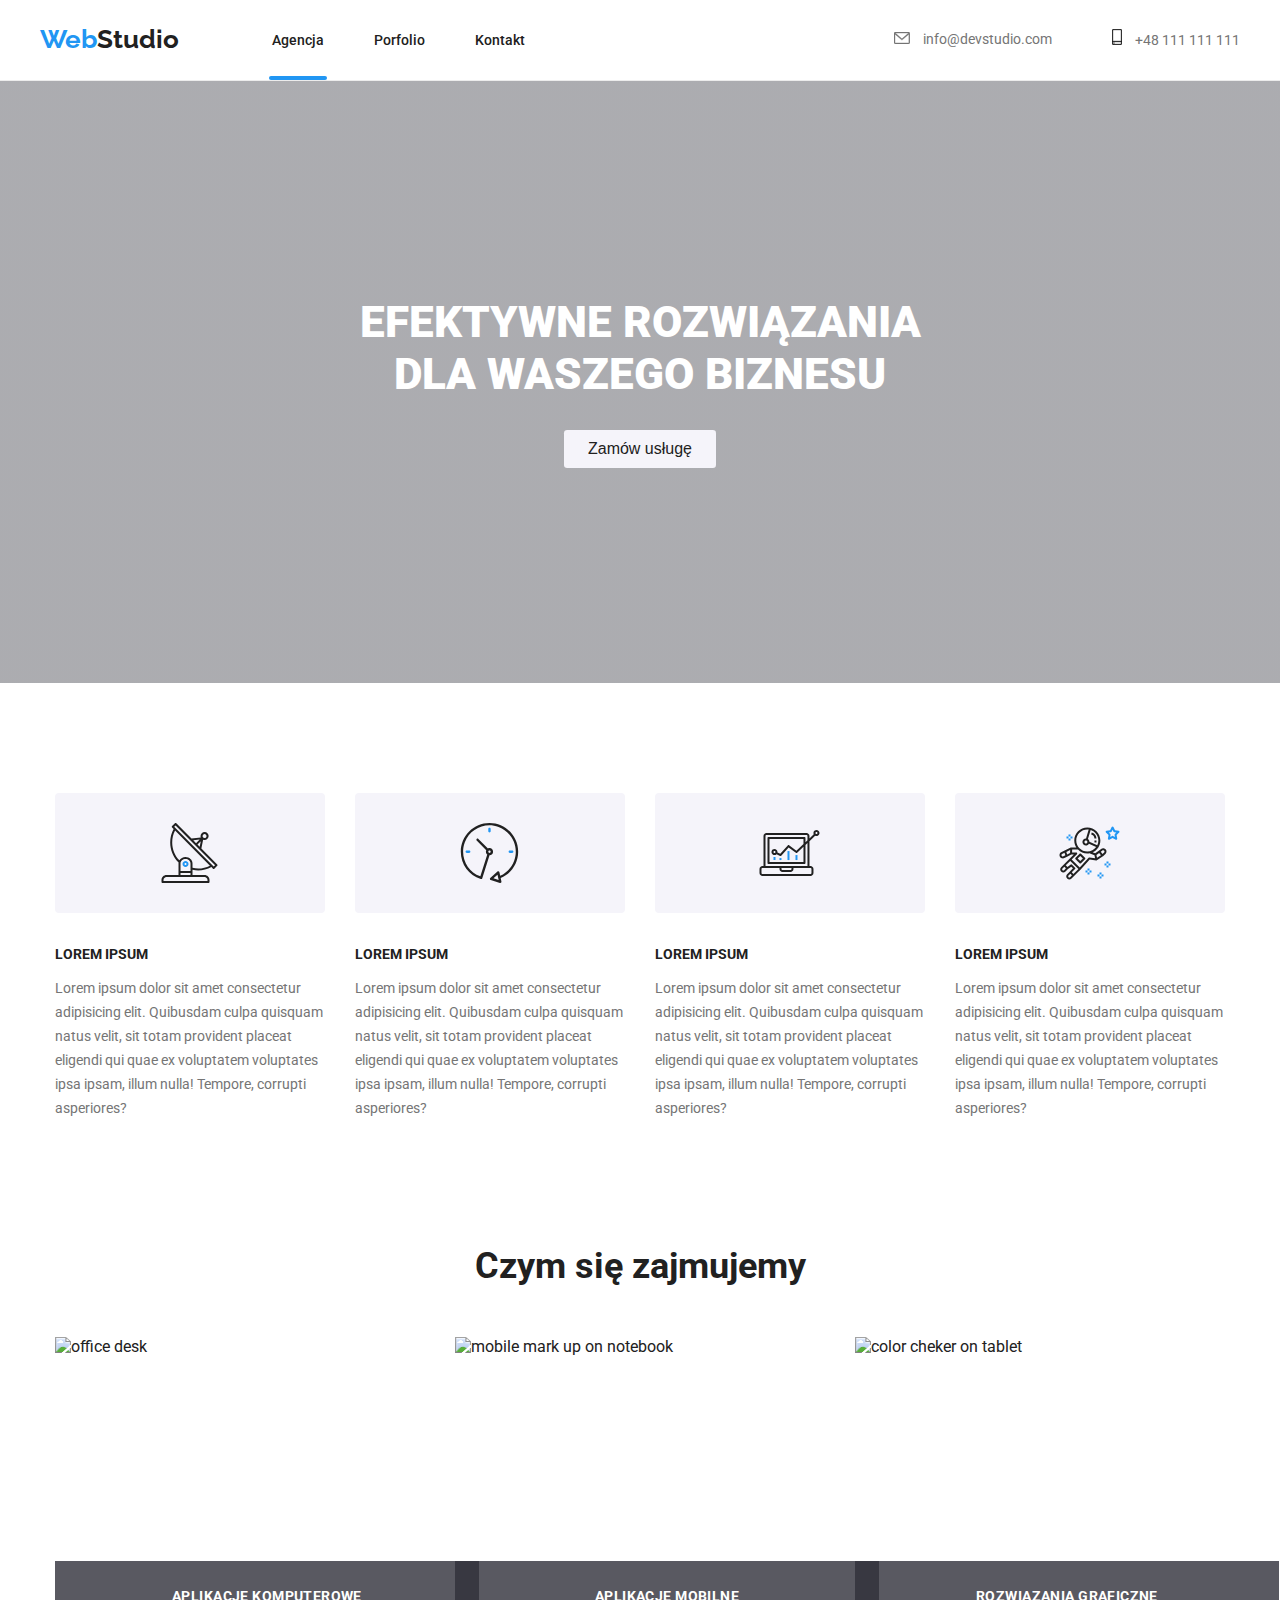
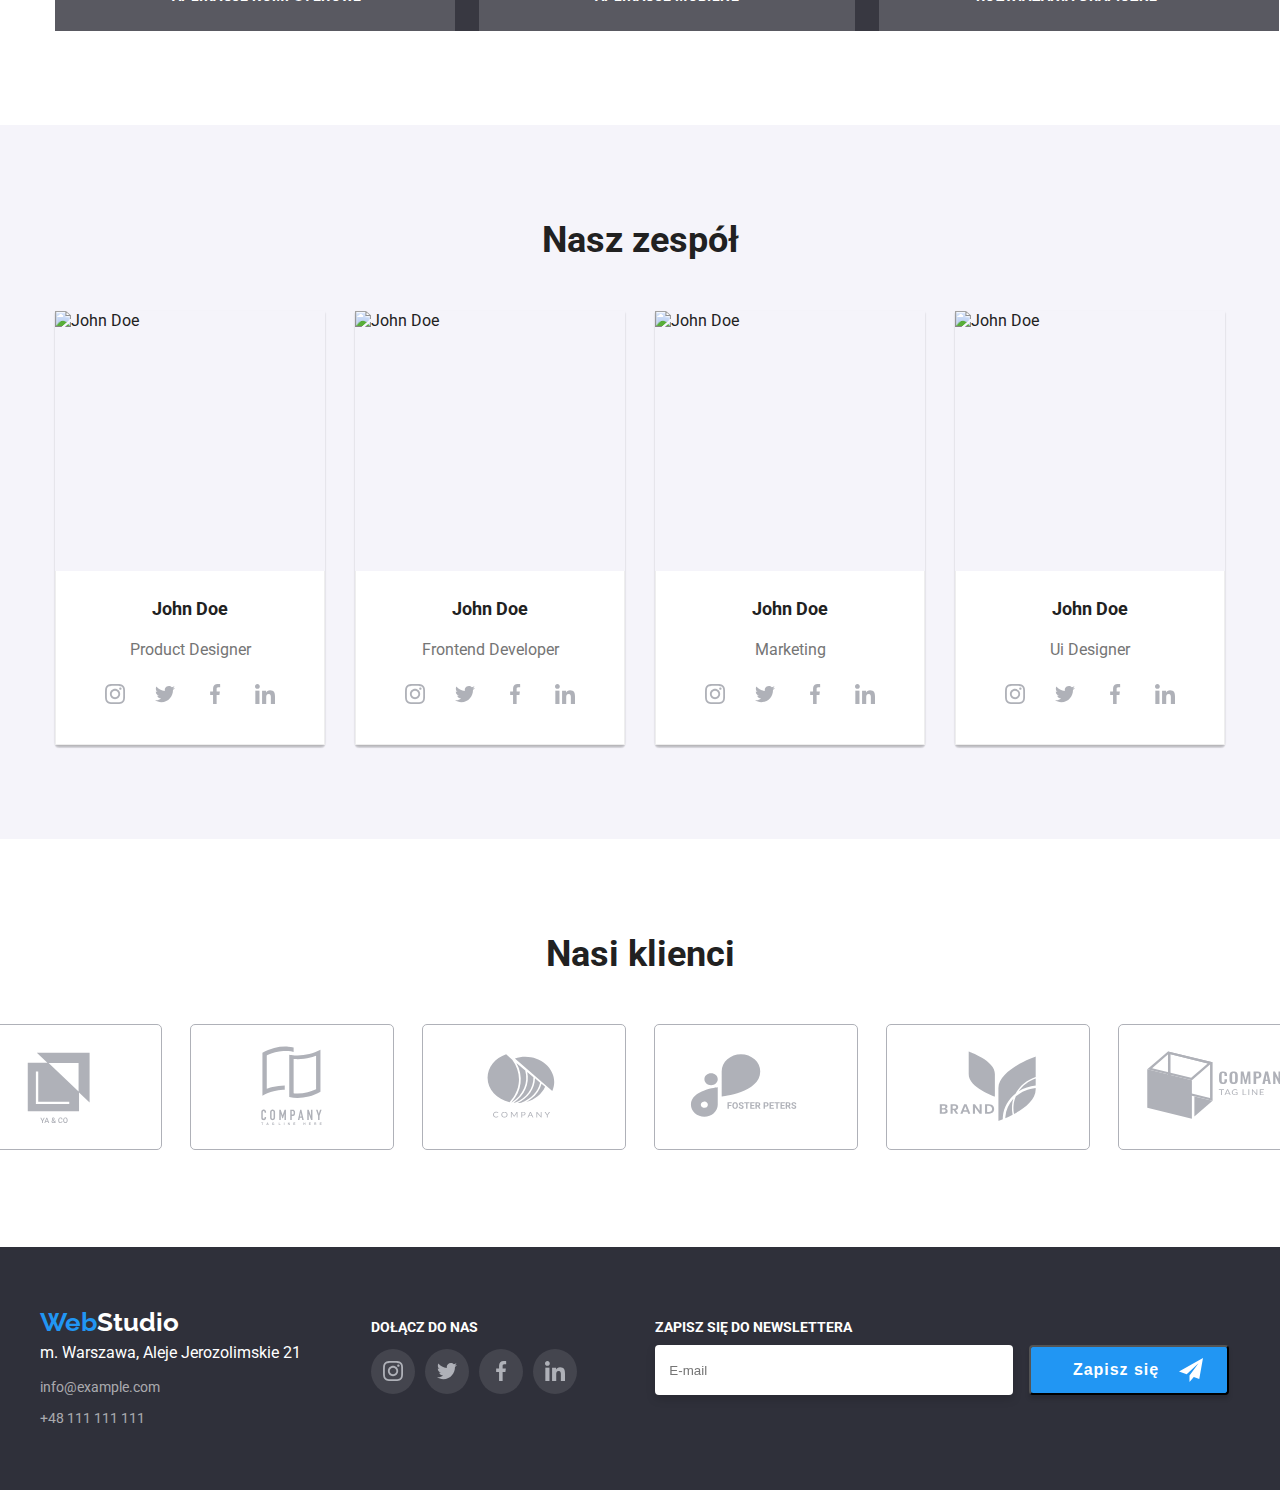
==== index.html @ 2528a61d "index button css sign up" ====
<!DOCTYPE html>
<html lang="pl">
  <head>
    <meta charset="UTF-8" />
    <meta http-equiv="X-UA-Compatible" content="IE=edge" />
    <meta name="viewport" content="width=device-width, initial-scale=1.0" />

    <link
      href="https://fonts.googleapis.com/css2?family=Raleway:wght@700&family=Roboto:wght@400;500;700;900&display=swap"
      rel="stylesheet"
    />
    <link
      rel="stylesheet"
      href="https://cdnjs.cloudflare.com/ajax/libs/modern-normalize/1.1.0/modern-normalize.min.css"
      integrity="sha512-wpPYUAdjBVSE4KJnH1VR1HeZfpl1ub8YT/NKx4PuQ5NmX2tKuGu6U/JRp5y+Y8XG2tV+wKQpNHVUX03MfMFn9Q=="
      crossorigin="anonymous"
      referrerpolicy="no-referrer"
    />

    <title>WebStudio</title>

    <link rel="preconnect" href="https://fonts.googleapis.com" />
    <link rel="preconnect" href="https://fonts.gstatic.com" crossorigin />
    <link
      rel="stylesheet"
      href="https://cdnjs.cloudflare.com/ajax/libs/modern-normalize/1.1.0/modern-normalize.min.css"
      integrity="sha512-wpPYUAdjBVSE4KJnH1VR1HeZfpl1ub8YT/NKx4PuQ5NmX2tKuGu6U/JRp5y+Y8XG2tV+wKQpNHVUX03MfMFn9Q=="
      crossorigin="anonymous"
      referrerpolicy="no-referrer"
    />
    <link rel="stylesheet" href="./css/styles.css" />
  </head>
  <body>
    <header class="bottom-line">
      <div class="container">
        <div class="header-flex-third">
          <div class="header-flex">
            <a class="logo" href="./index.html"
              ><span class="blue">Web</span>Studio</a
            >

            <nav>
              <ul class="navigation-flex">
                <li>
                  <a class="navigation navigation-bar" href="./index.html"
                    >Agencja</a
                  >
                </li>
                <li>
                  <a class="navigation" href="./portfolio.html">Porfolio</a>
                </li>
                <li><a class="navigation" href="#">Kontakt</a></li>
              </ul>
            </nav>
          </div>
          <ul class="navigation-flex">
            <li>
              <div class="tel">
                <a
                  class="gray-links padding-left-10"
                  href="mailto:info@devstudio.com"
                >
                  <svg class="svg-margin" width="16" height="12">
                    <use href="./images/icons.svg#icon-envelope"></use>
                  </svg>
                  info@devstudio.com</a
                >
              </div>
            </li>

            <li>
              <div class="tel">
                <a class="gray-links padding-left-10" href="tel:+48111111111">
                  <svg class="svg-margin" width="10" height="16">
                    <use href="./images/icons.svg#icon-smartphone"></use>
                  </svg>
                  +48 111 111 111</a
                >
              </div>
            </li>
          </ul>
        </div>
      </div>
    </header>
    <!--główny baner-->

    <main>
      <section class="image-overlay section">
        <div class="container">
          <section class="grey-flex">
            <h1 class="text-main-banner">
              EFEKTYWNE ROZWIĄZANIA <br />
              DLA WASZEGO BIZNESU
            </h1>
            <button class="button-2th" type="button" data-modal-open>
              Zamów usługę
            </button>
          </section>
        </div>
      </section>

      <!-- sekcja 4* lorem ipsum-->
      <section class="section">
        <div class="container">
          <ul class="lorem-flex">
            <li>
              <svg
                version="1.1"
                xmlns="http://www.w3.org/2000/svg"
                xmlns:xlink="http://www.w3.org/1999/xlink"
                xmlns:ev="http://www.w3.org/2001/xml-events"
                height="120"
                width="270"
              >
                <rect height="120" width="270" fill="#F5F4FA" rx="4" />

                <use
                  height="60"
                  width="65"
                  x="102"
                  y="30"
                  href="./images/icons.svg#icon-antenna-1"
                ></use>
              </svg>

              <h3 class="loremipsum-h3">lorem ipsum</h3>
              <p class="text-under-lorem">
                Lorem ipsum dolor sit amet consectetur adipisicing elit.
                Quibusdam culpa quisquam natus velit, sit totam provident
                placeat eligendi qui quae ex voluptatem voluptates ipsa ipsam,
                illum nulla! Tempore, corrupti asperiores?
              </p>
            </li>
            <li>
              <svg
                version="1.1"
                xmlns="http://www.w3.org/2000/svg"
                xmlns:xlink="http://www.w3.org/1999/xlink"
                xmlns:ev="http://www.w3.org/2001/xml-events"
                height="120"
                width="270"
              >
                <rect height="120" width="270" fill="#F5F4FA" rx="4" />

                <use
                  height="60"
                  width="65"
                  x="102"
                  y="30"
                  href="./images/icons.svg#icon-clock-1"
                ></use>
              </svg>
              <h3 class="loremipsum-h3">lorem ipsum</h3>
              <p class="text-under-lorem">
                Lorem ipsum dolor sit amet consectetur adipisicing elit.
                Quibusdam culpa quisquam natus velit, sit totam provident
                placeat eligendi qui quae ex voluptatem voluptates ipsa ipsam,
                illum nulla! Tempore, corrupti asperiores?
              </p>
            </li>
            <li>
              <svg height="120" width="270">
                <rect height="120" width="270" fill="#F5F4FA" rx="4" />

                <use
                  height="60"
                  width="65"
                  x="102"
                  y="30"
                  href="./images/icons.svg#icon-diagram-1"
                ></use>
              </svg>
              <h3 class="loremipsum-h3">lorem ipsum</h3>
              <p class="text-under-lorem">
                Lorem ipsum dolor sit amet consectetur adipisicing elit.
                Quibusdam culpa quisquam natus velit, sit totam provident
                placeat eligendi qui quae ex voluptatem voluptates ipsa ipsam,
                illum nulla! Tempore, corrupti asperiores?
              </p>
            </li>
            <li>
              <svg height="120" width="270">
                <rect height="120" width="270" fill="#F5F4FA" rx="4" />

                <use
                  height="60"
                  width="65"
                  x="102"
                  y="30"
                  href="./images/icons.svg#icon-astronaut-1"
                ></use>
              </svg>
              <h3 class="loremipsum-h3">lorem ipsum</h3>
              <p class="text-under-lorem">
                Lorem ipsum dolor sit amet consectetur adipisicing elit.
                Quibusdam culpa quisquam natus velit, sit totam provident
                placeat eligendi qui quae ex voluptatem voluptates ipsa ipsam,
                illum nulla! Tempore, corrupti asperiores?
              </p>
            </li>
          </ul>
        </div>
      </section>
      <!--sekcja czym sie zajmujemy-->

      <section class="section section-pad0">
        <div class="container">
          <h2 class="center">Czym się zajmujemy</h2>
          <ul class="flex-3x">
            <li class="img-relative">
              <img
                src="images/box1.jpg"
                width="370"
                height="294"
                alt="office desk"
              />
              <p class="img-absolute">aplikacje komputerowe</p>
            </li>
            <li class="img-relative">
              <img
                src="images/box2.jpg"
                width="370"
                height="294"
                alt="mobile mark up on notebook"
              />
              <p class="img-absolute">aplikacje mobilne</p>
            </li>
            <li class="img-relative">
              <img
                src="images/box3.jpg"
                width="370"
                height="294"
                alt="color cheker on tablet"
              />
              <p class="img-absolute">rozwiazania graficzne</p>
            </li>
          </ul>
        </div>
      </section>

      <!--nasz zespół-->

      <section class="section light-gray">
        <div class="container">
          <h2 class="center">Nasz zespół</h2>
          <ul class="flex-3x">
            <li>
              <figure class="shadow">
                <img
                  src="images/img(0).jpg"
                  height="260"
                  width="270"
                  alt="John Doe"
                />
                <figcaption class="white">
                  <h3 class="text-under-photo text-under-photo-center">
                    John Doe
                  </h3>
                  <p class="figcaption-2th figcaption-2th-center">
                    Product Designer
                  </p>

                  <div class="media-flex">
                    <a href="#">
                      <svg width="20" height="20">
                        <use href="./images/icons.svg#icon-instagram-2"></use>
                      </svg>
                    </a>

                    <a href="#">
                      <svg width="20" height="20">
                        <use href="./images/icons.svg#icon-twitter-1"></use>
                      </svg>
                    </a>
                    <a href="#">
                      <svg width="20" height="20">
                        <use href="./images/icons.svg#icon-facebook-1"></use>
                      </svg>
                    </a>
                    <a href="#">
                      <svg width="20" height="20">
                        <use href="./images/icons.svg#icon-linkedin-1"></use>
                      </svg>
                    </a>
                  </div>
                </figcaption>
              </figure>
            </li>
            <li>
              <figure class="shadow">
                <img
                  src="images/img(1).jpg"
                  height="260"
                  width="270"
                  alt="John Doe"
                />
                <figcaption class="white">
                  <h3 class="text-under-photo text-under-photo-center">
                    John Doe
                  </h3>
                  <p class="figcaption-2th figcaption-2th-center">
                    Frontend Developer
                  </p>
                  <div class="media-flex">
                    <a href="#">
                      <svg width="20" height="20">
                        <use href="./images/icons.svg#icon-instagram-2"></use>
                      </svg>
                    </a>

                    <a href="#">
                      <svg width="20" height="20">
                        <use href="./images/icons.svg#icon-twitter-1"></use>
                      </svg>
                    </a>
                    <a href="#">
                      <svg width="20" height="20">
                        <use href="./images/icons.svg#icon-facebook-1"></use>
                      </svg>
                    </a>
                    <a href="#">
                      <svg width="20" height="20">
                        <use href="./images/icons.svg#icon-linkedin-1"></use>
                      </svg>
                    </a>
                  </div>
                </figcaption>
              </figure>
            </li>
            <li>
              <figure class="shadow">
                <img
                  src="images/img(2).jpg"
                  height="260"
                  width="270"
                  alt="John Doe"
                />
                <figcaption class="white">
                  <h3 class="text-under-photo text-under-photo-center">
                    John Doe
                  </h3>
                  <p class="figcaption-2th figcaption-2th-center">Marketing</p>
                  <div class="media-flex">
                    <a href="#">
                      <svg width="20" height="20">
                        <use href="./images/icons.svg#icon-instagram-2"></use>
                      </svg>
                    </a>

                    <a href="#">
                      <svg width="20" height="20">
                        <use href="./images/icons.svg#icon-twitter-1"></use>
                      </svg>
                    </a>
                    <a href="#">
                      <svg width="20" height="20">
                        <use href="./images/icons.svg#icon-facebook-1"></use>
                      </svg>
                    </a>
                    <a href="#">
                      <svg width="20" height="20">
                        <use href="./images/icons.svg#icon-linkedin-1"></use>
                      </svg>
                    </a>
                  </div>
                </figcaption>
              </figure>
            </li>
            <li>
              <figure class="shadow">
                <img
                  src="images/img(3).jpg"
                  height="260"
                  width="270"
                  alt="John Doe"
                />
                <figcaption class="white">
                  <h3 class="text-under-photo text-under-photo-center">
                    John Doe
                  </h3>
                  <p class="figcaption-2th figcaption-2th-center">
                    Ui Designer
                  </p>
                  <div class="media-flex">
                    <a href="#">
                      <svg width="20" height="20">
                        <use href="./images/icons.svg#icon-instagram-2"></use>
                      </svg>
                    </a>

                    <a href="#">
                      <svg width="20" height="20">
                        <use href="./images/icons.svg#icon-twitter-1"></use>
                      </svg>
                    </a>
                    <a href="#">
                      <svg width="20" height="20">
                        <use href="./images/icons.svg#icon-facebook-1"></use>
                      </svg>
                    </a>
                    <a href="#">
                      <svg width="20" height="20">
                        <use href="./images/icons.svg#icon-linkedin-1"></use>
                      </svg>
                    </a>
                  </div>
                </figcaption>
              </figure>
            </li>
          </ul>
        </div>
      </section>
      <section class="section">
        <h3 class="center">Nasi klienci</h3>

        <div class="our-customers-wraper">
          <a class="our-customers" href="#">
            <svg class="blue-border" width="170" height="92">
              <use href="./images/icons.svg#icon-Logo"></use>
            </svg>
          </a>

          <a class="our-customers" href="#">
            <svg class="blue-border" width="170" height="92">
              <use href="./images/icons.svg#icon-Logo-2"></use>
            </svg>
          </a>

          <a class="our-customers" href="#">
            <svg class="blue-border" width="170" height="92">
              <use href="./images/icons.svg#icon-Logo-3"></use>
            </svg>
          </a>

          <a class="our-customers" href="#">
            <svg class="blue-border" width="170" height="92">
              <use href="./images/icons.svg#icon-Logo-4"></use>
            </svg>
          </a>

          <a class="our-customers" href="#">
            <svg class="blue-border" width="170" height="92">
              <use href="./images/icons.svg#icon-Logo-5"></use>
            </svg>
          </a>

          <a class="our-customers" href="#">
            <svg class="blue-border" width="170" height="92">
              <use href="./images/icons.svg#icon-Logo-6"></use>
            </svg>
          </a>
        </div>
      </section>
    </main>

    <!--stopka strony-->
    <footer class="baground-grey section60">
      <div class="container">
        <div class="flex-footer">
          <div>
            <a class="logo" href="./index.html"
              ><span class="blue">Web</span
              ><span class="logo-studio-white">Studio</span></a
            >

            <address>
              <ul class="pad40">
                <li>
                  <a
                    class="addres-bottom-white-dc"
                    href="https://goo.gl/maps/EFfzQXjzQr1CS8pH7"
                    >m. Warszawa, Aleje Jerozolimskie 21</a
                  >
                </li>
                <li>
                  <a
                    class="email-addres-bottom-grey"
                    href="mailto:info@example.com"
                    >info@example.com</a
                  >
                </li>
                <li>
                  <a class="telephone-number-grey" href="tel:+48111111111"
                    >+48 111 111 111</a
                  >
                </li>
              </ul>
            </address>
          </div>
          <div class="social-footer">
            <h3>dołącz do nas</h3>
            <div class="media-flex-f">
              <a href="#">
                <svg width="20" height="20">
                  <use href="./images/icons.svg#icon-instagram-2"></use>
                </svg>
              </a>

              <a href="#">
                <svg width="20" height="20">
                  <use href="./images/icons.svg#icon-twitter-1"></use>
                </svg>
              </a>
              <a href="#">
                <svg width="20" height="20">
                  <use href="./images/icons.svg#icon-facebook-1"></use>
                </svg>
              </a>
              <a href="#">
                <svg width="20" height="20">
                  <use href="./images/icons.svg#icon-linkedin-1"></use>
                </svg>
              </a>
            </div>
          </div>
          <div class="input-email-footer">
            <h3 class="sign-up">Zapisz się do newslettera</h3>
    
            <form  name="sign-up-email-form" autocomplete="on">
              <label for="user-email"></label>

              <input
                class="input-email"
                type="email"
                id="user-email"
                placeholder="E-mail"
              />
              <button class="button-email" type="submit">
                Zapisz się
                <svg class="svg-sign-up"
                  version="1.1"
                  xmlns="http://www.w3.org/2000/svg"
                  xmlns:xlink="http://www.w3.org/1999/xlink"
                  xmlns:ev="http://www.w3.org/2001/xml-events"
                  height="24"
                  width="24"
                >
                  <use
                    height="24"
                    width="24"
                    x="0"
                    y="0"
                    href="./images/icons.svg#icon send"
                  ></use>
                </svg>
              </button>
            </form>
         
          </div>
        </div>
      </div>
    </footer>

    <div class="backdrop is-hidden" data-modal>
      <div class="modal">
        <button type="button" class="close-btn" data-modal-close>X</button>
      </div>
    </div>

    <script src="./js/modal.js"></script>
  </body>
</html>
---- css/styles.css ----
body {
  font-family: "Roboto", sans-serif;
  color: var(--dark-black);
  margin: 0;
}

:root {
  --blue-hover: #2196f3;
  --dark-black: #212121;
  --gray: #757575;
  --footer-color: #2f303a;
  --black: #000000;
  --light-gray: #f5f4fa;
}

/*stylizacja przyciskow button*/

.button-2th {
  color: #212121;
  background-color: #f5f4fa;
  box-sizing: border-box;
  height: 38px;
  padding: 0 24px;
  border: none;
  border-radius: 0.2em;
  font-size: 16px;
  cursor: pointer;
  line-height: 1.62;
  font-weight: 500;
  display: inline-block;
  margin: 0 auto;
  margin-bottom: 121px;
  transition: box-shadow, background-color 250ms cubic-bezier(0.4, 0, 0.2, 1);
}

.button-2th:hover {
  box-shadow: 0px 3px 1px rgba(0, 0, 0, 0.1), 0px 1px 2px rgba(0, 0, 0, 0.08),
    0px 2px 2px rgba(0, 0, 0, 0.12);
  /*border-radius: 4px;*/
  background-color: #2196f3;
}

.margin-bottom0 {
  margin-bottom: 0;
}

.button-flex {
  margin: 0px;
  padding: 0px 0 50px;
  display: flex;
  flex-direction: row;
  flex-wrap: wrap;
  justify-content: center;
  gap: 8px;
  position: relative;
}

/* stylizacvja navigacji pseudoklasa*/

.navigation {
  text-decoration: none;
  list-style-type: none;
  color: inherit;
  font-size: 14px;
  font-weight: 500;
  position: relative;
  transition: color 250ms cubic-bezier(0.4, 0, 0.2, 1);
}

.navigation:hover {
  color: var(--blue-hover);
}

.navigation-bar::after {
  content: "";
  position: absolute;
  display: block;
  width: 58px;
  height: 4px;
  background: #2196f3;
  right: 50%;
  transform: translatex(50%);
  bottom: -32px;
  border-radius: 2px;
}

/* stylizacvja navigacji*/

li:last-child {
  padding: 0px;
}

.flex-3x {
  display: flex;
  gap: 30px;
  flex-wrap: wrap;
  padding: 0 15px;
  margin: 0;
  justify-content: space-around;
}

.center {
  text-align: center;
  padding-bottom: 50px;
  margin: 0;
  font-size: 36px;
}

/* LOREM IPSUM index.html *4*/

.loremipsum-h3 {
  font-size: 14px;
  line-height: 1.14;
  text-transform: uppercase;
  margin-top: 30px;
}

.text-under-lorem {
  color: var(--gray);
  font-size: 14px;
  line-height: 1.71;
}

/*- logo web studio */
.logo {
  font-family: "Raleway", sans-serif;
  font-weight: bold;
  font-size: 26px;
  text-decoration: none;
  color: inherit;
  padding: 24px 93px 25px 0px;
}

.logo:visited {
  color: black;
}

/* web */
.blue {
  color: var(--blue-hover);
}

/* @ tel top */

.gray-links {
  color: var(--gray);
  text-decoration: none;
  font-size: 14px;
  padding: 32px 0 32px 50px;
  transition: color 250ms cubic-bezier(0.4, 0, 0.2, 1);
}

.gray-links:hover {
  color: var(--blue-hover);
}

.text-under-photo {
  font-weight: 700;
  font-size: 18px;
  line-height: 36px;
  color: inherit;
  margin: 0px;
  padding-bottom: 4px;
  padding-top: 20px;
  text-align: left;
}

.text-under-photo-center {
  text-align: center;
}

.figcaption-2th {
  color: var(--gray);
  font-size: 16px;
  font-weight: 400;
  line-height: 30px;
  margin: 0;
  padding-top: 4px;
  padding-bottom: 20px;
  text-align: left;
}

.figcaption-2th-center {
  text-align: center;
  padding-bottom: 9px;
}

/*adresy w stopce */
.addres-bottom-white-dc {
  text-decoration: none;
  font-style: normal;
  line-height: 2;
  color: white;
}
.addres-bottom-white-dc:visited {
  color: rgba(255, 255, 255, 0.6);
  text-decoration: underline;
}
.addres-bottom-white-dc:hover {
  text-decoration: underline;
}
.email-addres-bottom-grey {
  color: rgba(255, 255, 255, 0.6);
  text-decoration: none;
  line-height: 2.71;
  font-size: 14px;
  margin: 19px 0;
  font-style: normal;
}
.email-addres-bottom-grey:hover {
  text-decoration: underline;
}

.pad40 {
  padding: 0px 0;
  margin: 0;
}

.telephone-number-grey {
  color: rgba(255, 255, 255, 0.6);
  font-style: normal;
  line-height: 1.71;
  text-decoration: none;
  font-size: 14px;
}
.telephone-number-grey:hover {
  text-decoration: underline;
}

/*wylaczenie kropek w ul*/
ul {
  list-style: none;
}

/*index.html baner*/

.text-main-banner {
  font-family: roboto;
  font-style: normal;
  color: #ffffff;
  font-weight: 900;
  text-align: center;
  font-size: 44px;
  margin: 0px;
  padding-top: 121px;
  margin-bottom: 30px;
}

/* stopka szare tlo */
.footer-grey {
  background-color: var(--footer-color);
  padding: 60px 0;
}

.logo-studio-white {
  color: #ffffff;
}

.section {
  padding-bottom: 94px;
  padding-top: 94px;
}

.section-pad0 {
  padding-top: 0;
}

.container {
  max-width: 1200px;
  margin: 0 auto;
}

.padding0px {
  padding-bottom: 0px;
}

.flex9x9 {
  display: flex;
  flex-wrap: wrap;
  gap: 30px;
  justify-content: center;
  padding: 0;
  margin: 0;
  align-content: stretch;
}

.flex9x9 figure:hover {
  box-shadow: 0px 1px 1px rgba(0, 0, 0, 0.12), 0px 4px 4px rgba(0, 0, 0, 0.06),
    1px 4px 6px rgba(0, 0, 0, 0.16);
}

figure {
  margin: 0;
  display: block;
  transition: box-shadow 1250ms cubic-bezier(0.4, 0, 0.2, 1);
}

.baground-grey {
  background-color: var(--footer-color);
}

figcaption {
  padding-left: 24px;
  border-bottom: 1px #eeeeee solid;
  border-left: 1px #eeeeee solid;
  border-right: 1px #eeeeee solid;
}

img {
  display: block;
}

/* naglowek */
.header-flex {
  display: flex;
  justify-content: flex-start;
  align-items: center;
  flex-shrink: ;
}

.header-flex-third {
  display: flex;
  justify-content: space-between;
  align-items: center;
  flex-shrink: ;
}

.grey-flex {
  display: flex;
  justify-content: center;
  flex-direction: column;
}

/* agencja porfolio kontakt */
.navigation-flex {
  display: flex;
  flex-wrap: wrap;
  margin: 0;
  padding-inline-start: 0px;
  gap: 50px;
  align-items: center;
}

.bottom-line {
  border-bottom: 1px solid #ececec;
  height: 80px;
}

.baground {
  background-color: #2196f3;
}

.lorem-flex {
  display: flex;
  flex-direction: row;
  justify-content: center;
  padding: 0 15px;
  column-gap: 30px;
}

.light-gray {
  background-color: var(--light-gray);
}

.white {
  background-color: #ffffff;
  padding: 0;
}

.shadow {
  box-shadow: 00px 3px 1px rgba(0, 0, 0, 0.1), 0px 1px 2px rgba(0, 0, 0, 0.08),
    0px 2px 2px rgba(0, 0, 0, 0.12);
  border-radius: 0px 0px 4px 4px;
}

.section60 {
  padding: 60px 0;
}

.padding-left-10 {
  padding-left: 10px;
}

.tel {
  stroke: #757575;
  vertical-align: middle;
  line-height: 1.14;
}

.svg-margin {
  margin-right: 10px;
}

.tel:hover {
  stroke: #2196f3;
}

.image-overlay {
  background-image: linear-gradient(
      rgba(47, 48, 58, 0.4),
      rgba(47, 48, 58, 0.4)
    ),
    url("../images/img-overlay.jpeg");
  max-width: 1600px;
  margin: 0 auto;
}

.media-flex {
  display: flex;
  justify-content: center;
  align-items: center;
  gap: 10px;
  margin: 0px 0 30px 0;
}

.media-flex a {
  padding: 10px;
  display: flex;
  justify-content: center;
  align-items: center;
  border-radius: 50%;
  fill: #afb1b8;
  transition: background-color 250ms cubic-bezier(0.4, 0, 0.2, 1);
}

.media-flex a:hover {
  fill: #fff;
  background-color: var(--blue-hover);
}

.our-customers-wraper {
  display: flex;
  justify-content: center;
  gap: 30px;
}

.our-customers {
  fill: #afb1b8;
  transition: fill 1250ms cubic-bezier(0.4, 0, 0.2, 1);
}

.our-customers:hover,
.our-customers:focus {
  fill: #2196f3;
}

.blue-logo-dimensions {
  padding-left: 300px;
}
.blue-border {
  outline: 1px solid #afb1b8;
  border-radius: 4px;
  padding: 16px;
  transition: outline 250ms cubic-bezier(0.4, 0, 0.2, 1);
}

.blue-border:hover,
.blue-border:focus {
  outline: 1px solid #2196f3;
}

.flex-footer {
  display: flex;
  align-items: flex-start;
}

.social-footer {
  margin-left: 70px;
  margin-top: 12px;
}

.social-footer h3 {
  margin-top: 0;
  text-transform: uppercase;
  color: #fff;
  font-weight: 700;
  font-size: 14px;
  line-height: 16px;
}

.media-flex-f {
  display: flex;
  justify-content: center;
  align-items: center;
  gap: 10px;
}

.media-flex-f a {
  padding: 12px;
  padding-bottom: 9px;
  border-radius: 50%;
  fill: #afb1b8;
  background-color: rgba(255, 255, 255, 0.1);
  transition: background-color 250ms cubic-bezier(0.4, 0, 0.2, 1);
}

.media-flex-f a:hover {
  fill: #fff;
  background-color: var(--blue-hover);
}

/*technocrack*/
.box {
  position: relative;
  overflow: hidden;
  display: block;
}
.overlay {
  position: absolute;
  box-sizing: border-box;
  top: 0;
  left: 0;
  width: 100%;
  height: 100%;
  background-color: rgba(33, 150, 243, 0.9);
  color: #fff;
  padding: 49px 45px 49px 24px;
  font-weight: 400;
  font-size: 18px;
  line-height: 28px;
  letter-spacing: 0.03em;
  transform: translatey(100%);
  transition: 250ms cubic-bezier(0.4, 0, 0.2, 1);
}

.box:hover .overlay {
  transform: translatey(0);
}

/* okno modalne */

.backdrop {
  /*szare tlo*/
  position: fixed;
  display: flex;
  justify-content: center;
  align-items: center;
  left: 0;
  top: 0;
  width: 100%;
  height: 100%;
  background-color: rgba(0, 0, 0, 0.2);
}

.is-hidden {
  opacity: 0;
  visibility: hidden;
  pointer-events: none;
  transition: opacity 500ms 100ms ease, visibility 500ms 500ms ease,
    transform 500ms 500ms ease;
}

.modal {
  /*biale okno*/
  position: relative;

  width: 528px;
  min-height: 581px;
  background-color: #fff;
  box-shadow: 0px 1px 3px rgba(0, 0, 0, 0.12), 0px 1px 1px rgba(0, 0, 0, 0.14),
    0px 2px 1px rgba(0, 0, 0, 0.2);
  border-radius: 4px;

  transition: transform 700ms;
}

.close-btn {
  /*przycisk zamykania*/
  position: absolute;
  top: 8px;
  right: 8px;
  width: 30px;
  height: 30px;
  background-color: #fff;
  border: 1px solid rgba(0, 0, 0, 0.1);
  border-radius: 50%;
  cursor: pointer;
}

.is-hidden .modal {
  transform: scale(4);
}

/* okno modalne */

/*czym sie zajmujemy szary pasek */

.img-relative {
  position: relative;
}

.img-absolute {
  position: absolute;
  color: #fff;
  text-transform: uppercase;
  font-weight: 700;
  font-size: 14px;
  line-height: 16px;
  text-align: center;
  margin: 0 auto;
  padding: 27px;
  letter-spacing: 0.03em;
  background-color: rgba(47, 48, 58, 0.8);
  bottom: 0;
  width: 100%;
}

/*input index*/

.input-email-footer {
  margin: 12px 0 0 78px;
}

.sign-up {
  margin: 0 0 10px 0;
  text-transform: uppercase;
  color: #fff;
  font-weight: 700;
  font-size: 14px;
  line-height: 16px;
}

.input-email {
  width: 358px;
  height: 50px;
  line-height: 0;
  padding-left: 1em;
  margin-right: 12px;
  box-sizing: border-box;
  border: 1px solid rgba(255, 255, 255, 0.3);
  filter: drop-shadow(0px 4px 4px rgba(0, 0, 0, 0.15));
  border-radius: 4px;
  transition: outline 250ms cubic-bezier(0.4, 0, 0.2, 1); 
}

.input-email:focus {
  outline: 4px solid #2196f3;
}

.button-email {
  position: relative;
  background-color: #2196f3;
  box-shadow: 0px 4px 4px rgba(0, 0, 0, 0.15);
  border-radius: 4px;
  font-weight: 700;

  font-size: 16px;
  line-height: 0px;
  letter-spacing: 0.06em;
  color: #fff;
  width: 200px;
  height: 50px;
  text-align: left;
  padding-left: 42px;
  
}

.svg-sign-up {
  position: absolute;
  /* top: 13px; */
  top: 50%;
  transform: translateY(-50%);
  left: 148px;
}
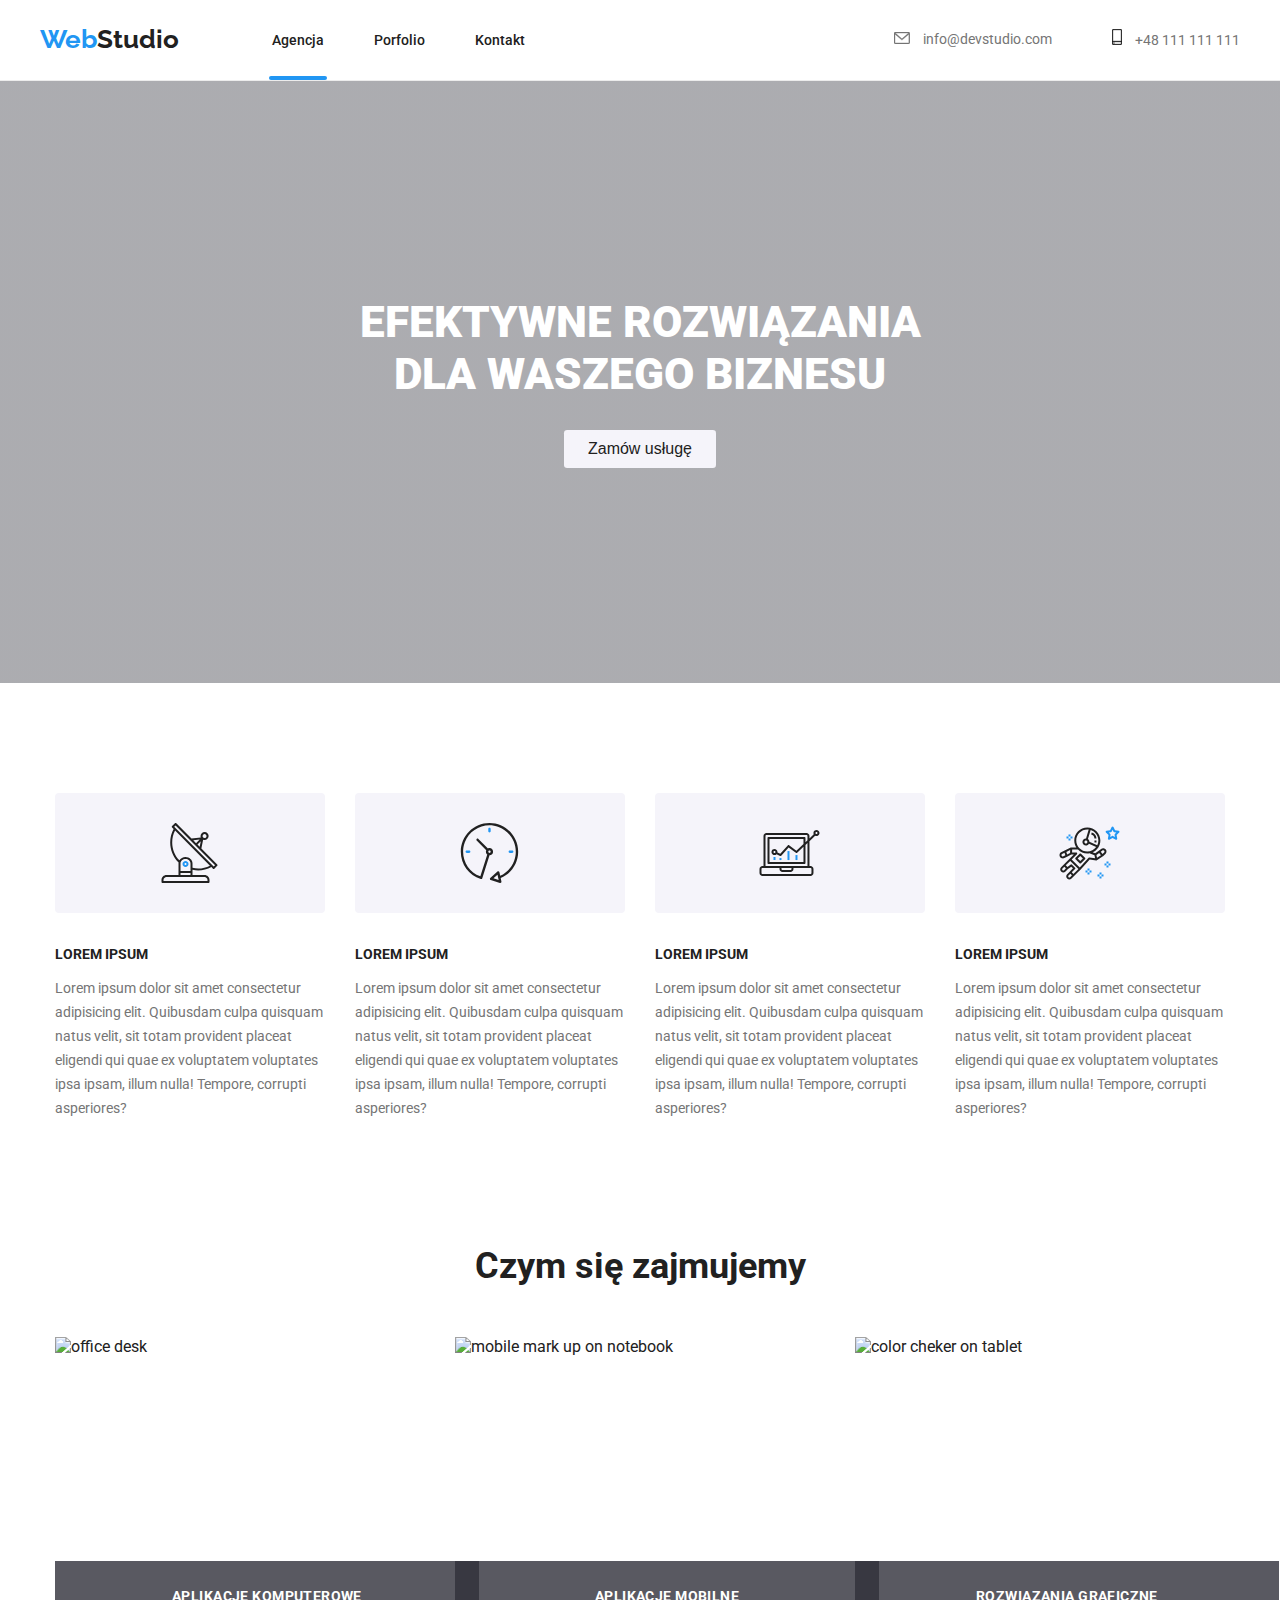
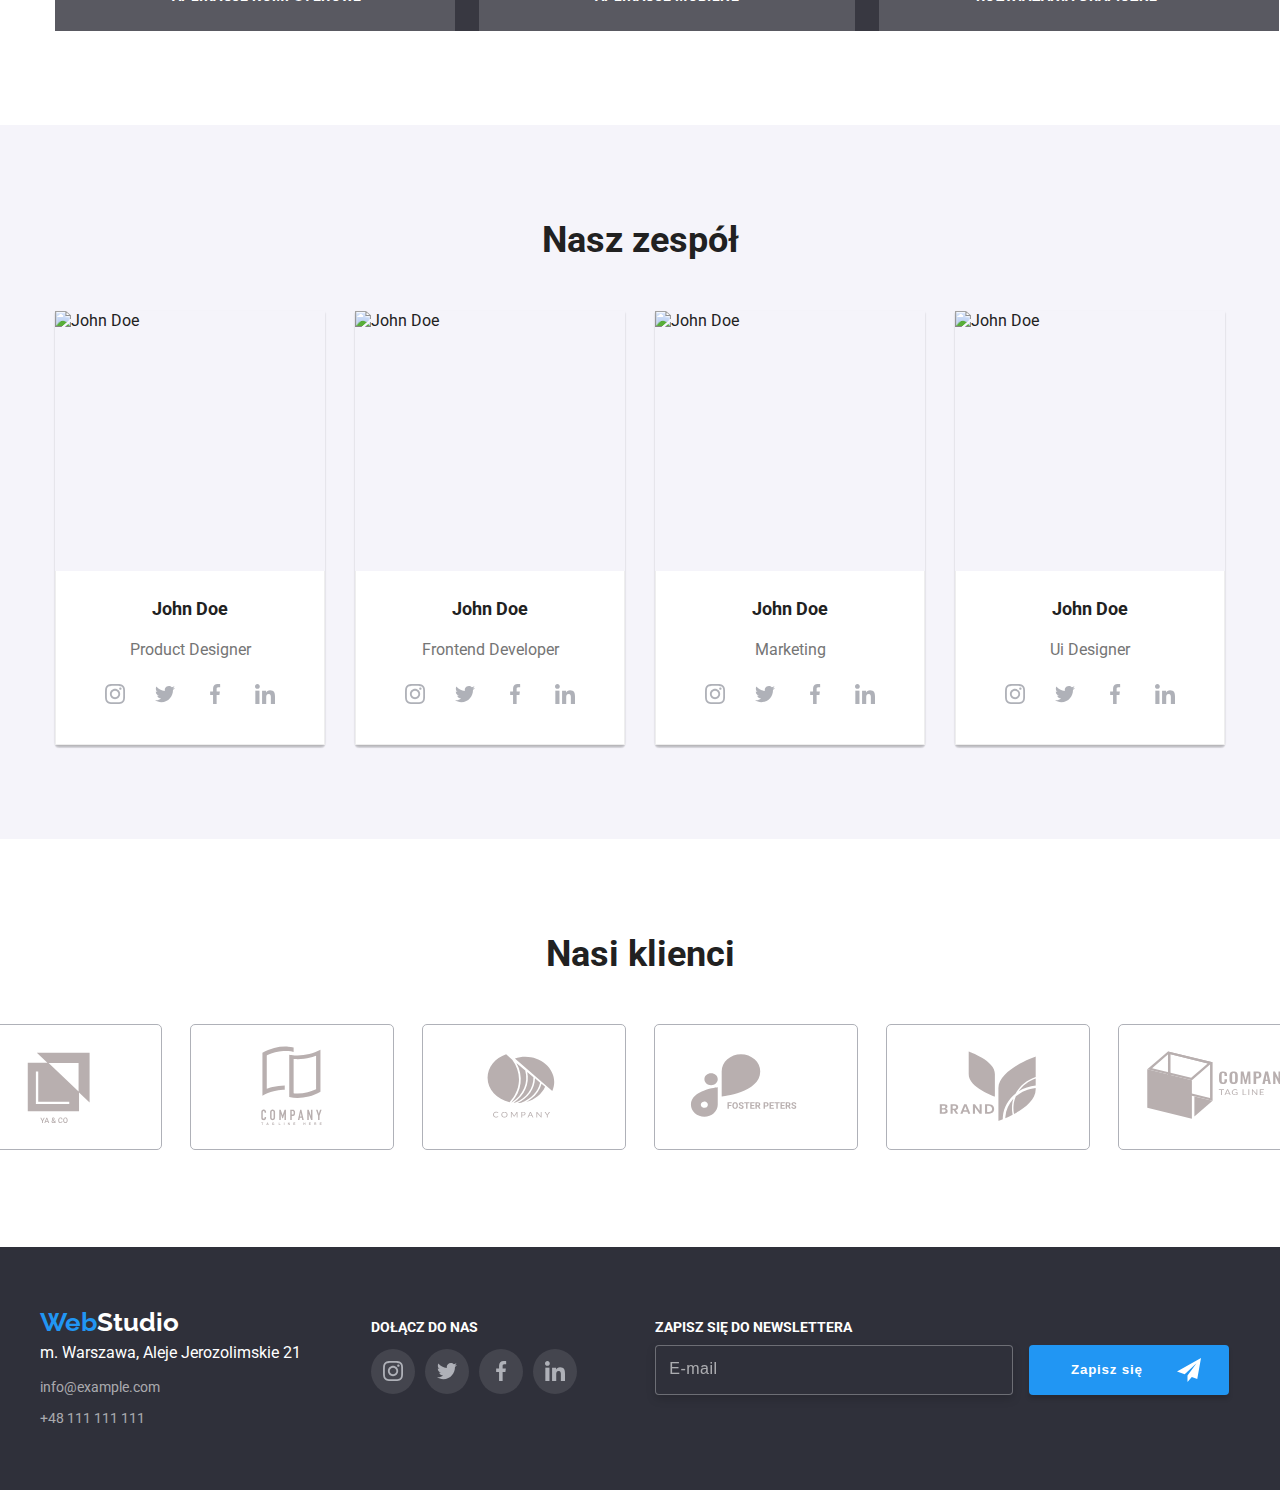
==== commit 69763140: "4" ====
--- a/index.html
+++ b/index.html
@@ -514,11 +514,11 @@
             </div>
           </div>
           <div class="input-email-footer">
-            <h3 class="sign-up">Zapisz się do newslettera</h3>
-    
-            <form  name="sign-up-email-form" autocomplete="on">
+            <h3 class="sign-up-newsletter">Zapisz się do newslettera</h3>
+
+            <form name="user-email-newsletter" autocomplete="on">
               <label for="user-email"></label>
-
+              <!-- input zapiz sie do newslettera -->
               <input
                 class="input-email"
                 type="email"
@@ -527,7 +527,8 @@
               />
               <button class="button-email" type="submit">
                 Zapisz się
-                <svg class="svg-sign-up"
+                <svg
+                  class="svg-sign-up"
                   version="1.1"
                   xmlns="http://www.w3.org/2000/svg"
                   xmlns:xlink="http://www.w3.org/1999/xlink"
@@ -540,12 +541,11 @@
                     width="24"
                     x="0"
                     y="0"
-                    href="./images/icons.svg#icon send"
+                    href="./images/icons.svg#icon-send"
                   ></use>
                 </svg>
               </button>
             </form>
-         
           </div>
         </div>
       </div>
@@ -553,8 +553,65 @@
 
     <div class="backdrop is-hidden" data-modal>
       <div class="modal">
+   
         <button type="button" class="close-btn" data-modal-close>X</button>
-      </div>
+           <div class="form-center">
+                <p>Zostaw swoje dane w formularzu poniżej</p>
+
+                <div class="field" role="group" aria-labelledby="first-name">
+                  <label for="first-name">Imie</label>
+                  <div class="svg-relative">
+                   <input type="text" id="first-name"/>
+                   <svg class="svg-input" width="12" height="12">
+                    <use href="./images/icons.svg#imie"></use>
+                   </svg>
+ 
+                </div>
+                </div>
+
+                <div class="field" role="group" aria-labelledby="telephone-number">
+                  <label for="telephone-number">Telefon</label>
+                    <div class="svg-relative">
+                      <input class="input-active" type="tel" id="telephone-number"/>
+                        <svg class="svg-input" width="13" height="13">
+                          <use href="./images/icons.svg#telephone"></use>
+                        </svg>
+                    </div>
+                  
+                </div>
+
+                <div class="field" role="group" aria-labelledby="email">
+                  <label for="email">Email</label>
+                  <div class="svg-relative">
+                    <input type="email" id="email"/>
+                      <svg class="svg-input" width="13" height="13">
+                        <use href="./images/icons.svg#email"></use>
+                      </svg>
+                  </div>
+                </div>
+
+                <div class="field bottom-texarea" role="group" aria-labelledby="komentarz">
+                  <label for="comment">Komentarz</label>
+                  <textarea id="comment" placeholder="Wprowadz tekst"></textarea>
+                  
+                </div>
+
+                
+                <div class="modal-bottom-flex">
+                  <label class="custom-check-box">
+                    <input type="checkbox">
+
+                      <svg width="11" height="8">
+                        <use href="./images/icons.svg#check-box"></use>
+                      </svg>
+
+                    <span class="regulamin-font margin-left">Oświadczam iż akceptuję </span> <a class="regulamin-font-link" href="#">Regulamin</a> <span class="regulamin-font"> i </span> <a class="regulamin-font-link" href="#">Politykę Prywatności.</a>
+                  </label>
+                  <button class="button-modal-submit" type="submit">Wyślij</button>
+              </div>
+
+
+          </div>
     </div>
 
     <script src="./js/modal.js"></script>
--- a/css/styles.css
+++ b/css/styles.css
@@ -435,7 +435,7 @@
 }
 
 .our-customers {
-  fill: #afb1b8;
+  fill: #b8afaf;
   transition: fill 1250ms cubic-bezier(0.4, 0, 0.2, 1);
 }
 
@@ -605,13 +605,13 @@
   width: 100%;
 }
 
-/*input index*/
+/*input index footer*/
 
 .input-email-footer {
   margin: 12px 0 0 78px;
 }
 
-.sign-up {
+.sign-up-newsletter {
   margin: 0 0 10px 0;
   text-transform: uppercase;
   color: #fff;
@@ -630,11 +630,13 @@
   border: 1px solid rgba(255, 255, 255, 0.3);
   filter: drop-shadow(0px 4px 4px rgba(0, 0, 0, 0.15));
   border-radius: 4px;
-  transition: outline 250ms cubic-bezier(0.4, 0, 0.2, 1); 
+  background-color: var(--footer-color);
+  color: #fff;
+  transition: outline 250ms cubic-bezier(0.4, 0, 0.2, 1);
 }
 
 .input-email:focus {
-  outline: 4px solid #2196f3;
+  outline: 2px solid #2196f3;
 }
 
 .button-email {
@@ -643,22 +645,208 @@
   box-shadow: 0px 4px 4px rgba(0, 0, 0, 0.15);
   border-radius: 4px;
   font-weight: 700;
-
-  font-size: 16px;
-  line-height: 0px;
   letter-spacing: 0.06em;
   color: #fff;
   width: 200px;
   height: 50px;
   text-align: left;
   padding-left: 42px;
-  
-}
+  border: 0px;
+}
+
+.button-email:active {
+  box-shadow: 0px 1px 1px rgba(0, 0, 0, 0.15);
+  transform: translateY(1px);
+}
+
+/* pozycjionowanie ikony zapisz sie @ */
 
 .svg-sign-up {
   position: absolute;
-  /* top: 13px; */
   top: 50%;
   transform: translateY(-50%);
-  left: 148px;
-}
+  left: 74%;
+}
+
+input::placeholder {
+  font-weight: 400;
+  font-size: 16px;
+  line-height: 20px;
+  letter-spacing: 0.03em;
+  color: rgba(255, 255, 255, 0.6);
+}
+
+/* modal form */
+
+.form-center {
+  width: 448px;
+  margin: 40px auto;
+}
+.form-center p {
+  font-style: normal;
+  font-weight: 700;
+  font-size: 20px;
+  line-height: 23px;
+  text-align: center;
+  letter-spacing: 0.03em;
+  margin-top: 40px;
+  color: var(--dark-black);
+}
+
+.field {
+  display: flex;
+  flex-direction: column;
+
+  width: 100%;
+  position: relative;
+}
+
+.field input {
+  height: 40px;
+  border: 1px solid rgba(33, 33, 33, 0.2);
+  border-radius: 4px;
+  padding-left: 42px;
+}
+
+.field textarea {
+  height: 40px;
+  border: 1px solid rgba(33, 33, 33, 0.2);
+  border-radius: 4px;
+  padding: 12px 16px;
+  height: 120px;
+  width: 448px;
+  resize: none;
+}
+
+.field label {
+  font-weight: 400;
+  font-size: 12px;
+  line-height: 14px;
+  letter-spacing: 0.01em;
+  color: #757575;
+  margin-bottom: 4px;
+}
+
+/* kontener z pozycjia relatywna */
+.svg-relative {
+  position: relative;
+  margin-bottom: 10px;
+  border-radius: 4px;
+}
+
+.svg-relative:hover {
+  border: 1px solid #2196f3;
+  fill: #2196f3;
+}
+
+textarea:hover {
+  border: 1px solid #2196f3;
+  fill: #2196f3;
+}
+
+.svg-relative input {
+  width: 100%;
+}
+
+/* svg z pozycja absolutna */
+.svg-input {
+  position: absolute;
+  top: 50%;
+  left: 15px;
+  transform: translateY(-50%);
+}
+
+textarea::placeholder {
+  font-weight: 400;
+  font-size: 12px;
+  line-height: 14px;
+  letter-spacing: 0.01em;
+  color: rgba(117, 117, 117, 0.5);
+}
+
+/*check box before*/
+
+.custom-check-box {
+  position: relative;
+
+  display: flex;
+  align-items: center;
+}
+
+.custom-check-box input[type="checkbox"] {
+  background-color: #fff;
+  margin: 0;
+  appearance: none;
+  border: 2px solid #666;
+  width: 16px;
+  height: 15px;
+  border-radius: 2px;
+}
+
+.custom-check-box svg {
+  position: absolute;
+  top: 4px;
+  opacity: 0;
+  transition: opacity 250ms ease-in-out;
+}
+
+.custom-check-box input[type="checkbox"]:checked + svg {
+  opacity: 1;
+  background-color: #2196f3;
+  fill: #fff;
+  height: 15px;
+  width: 16px;
+  border-radius: 2px;
+}
+
+.bottom-texarea {
+  margin-bottom: 20px;
+}
+
+.regulamin-font {
+  font-family: "Roboto";
+  font-style: normal;
+  font-weight: 400;
+  font-size: 14px;
+  line-height: 24px;
+  letter-spacing: 0.03em;
+  color: #757575;
+  white-space: pre;
+}
+
+.regulamin-font-link:link {
+  font-family: "Roboto";
+  font-style: normal;
+  font-weight: 400;
+  font-size: 14px;
+  line-height: 24px;
+  letter-spacing: 0.03em;
+  color: #2196f3;
+}
+
+.margin-left {
+  margin-left: 8px;
+}
+
+/* input:focus,
+textarea:focus {
+  border: 1px solid #2196f3;
+  fill: #2196f3;
+} */
+
+.button-modal-submit {
+  width: 200px;
+  height: 50px;
+  background: #2196f3;
+  box-shadow: 0px 4px 4px rgba(0, 0, 0, 0.15);
+  border-radius: 4px;
+  color: #fff;
+  border: 0;
+  margin-top: 30px;
+}
+
+.modal-bottom-flex {
+  display: flex;
+  flex-direction: column;
+  align-items: center;
+}
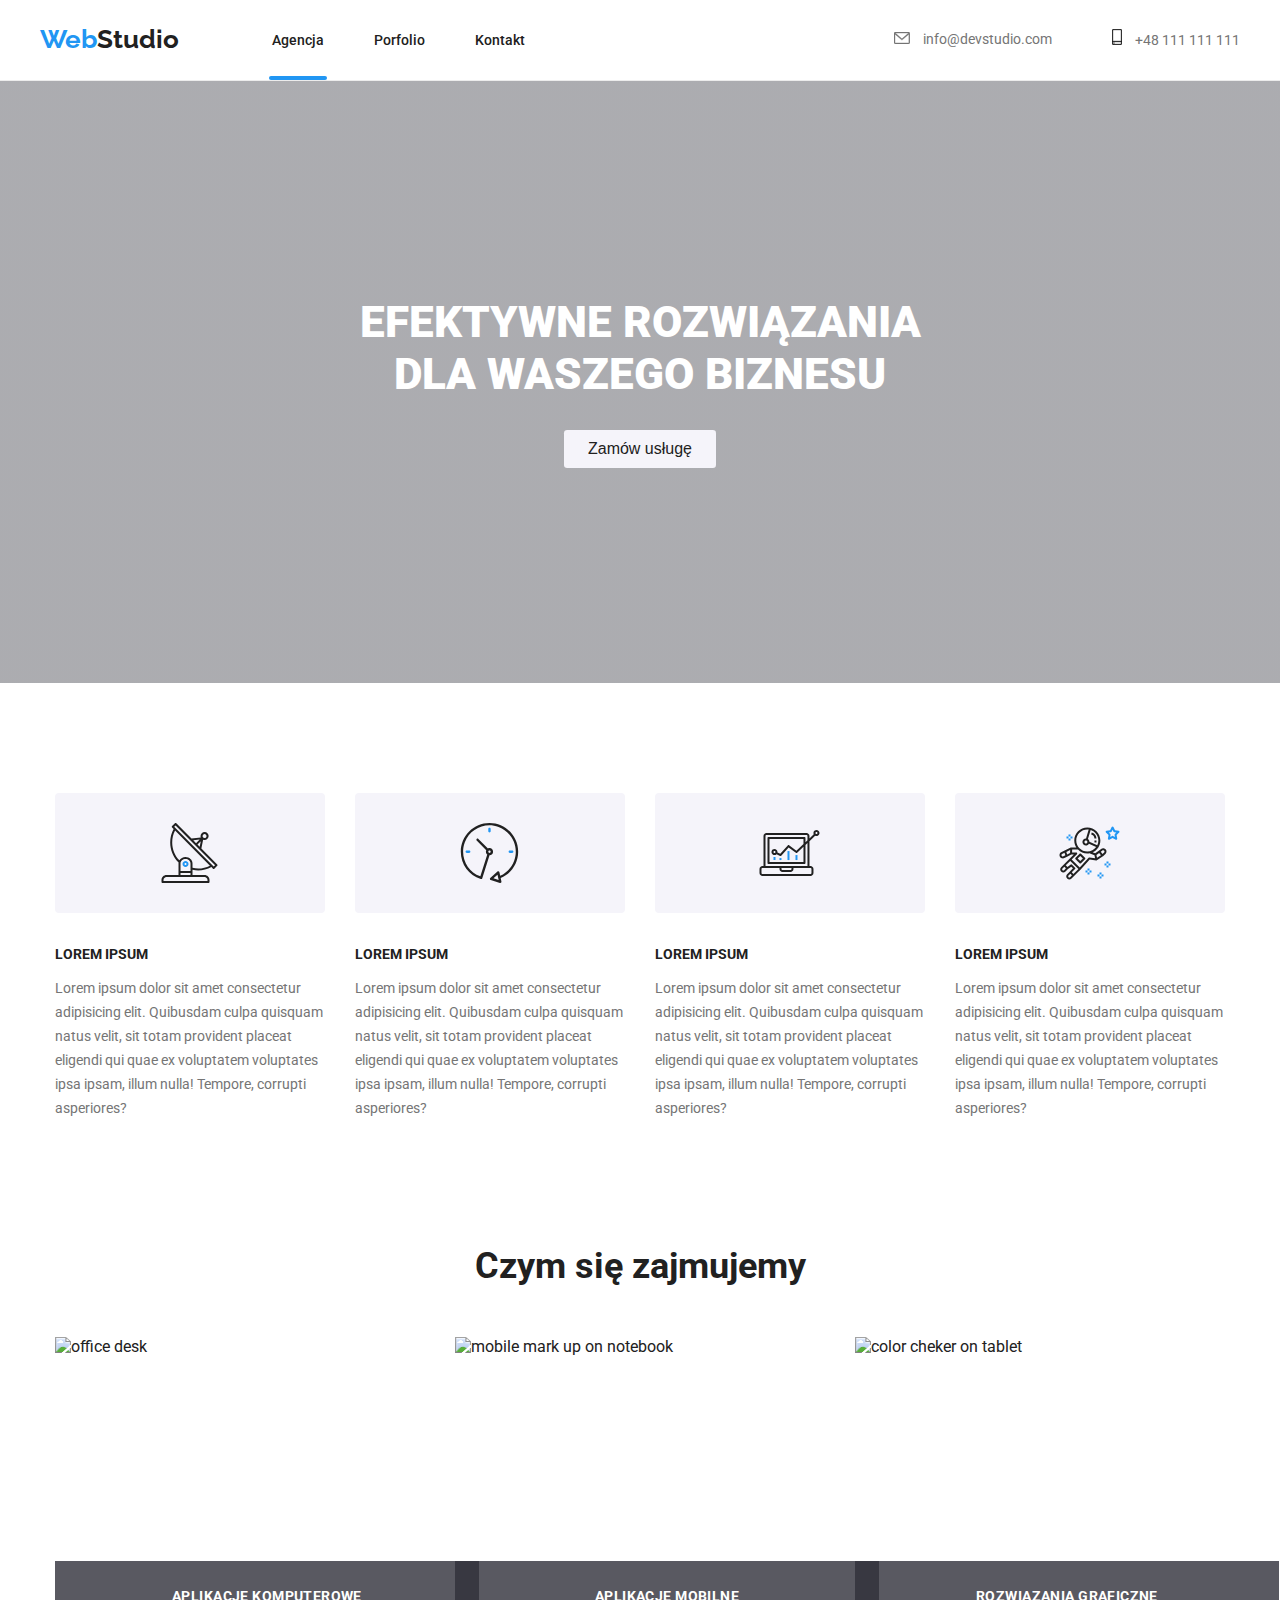
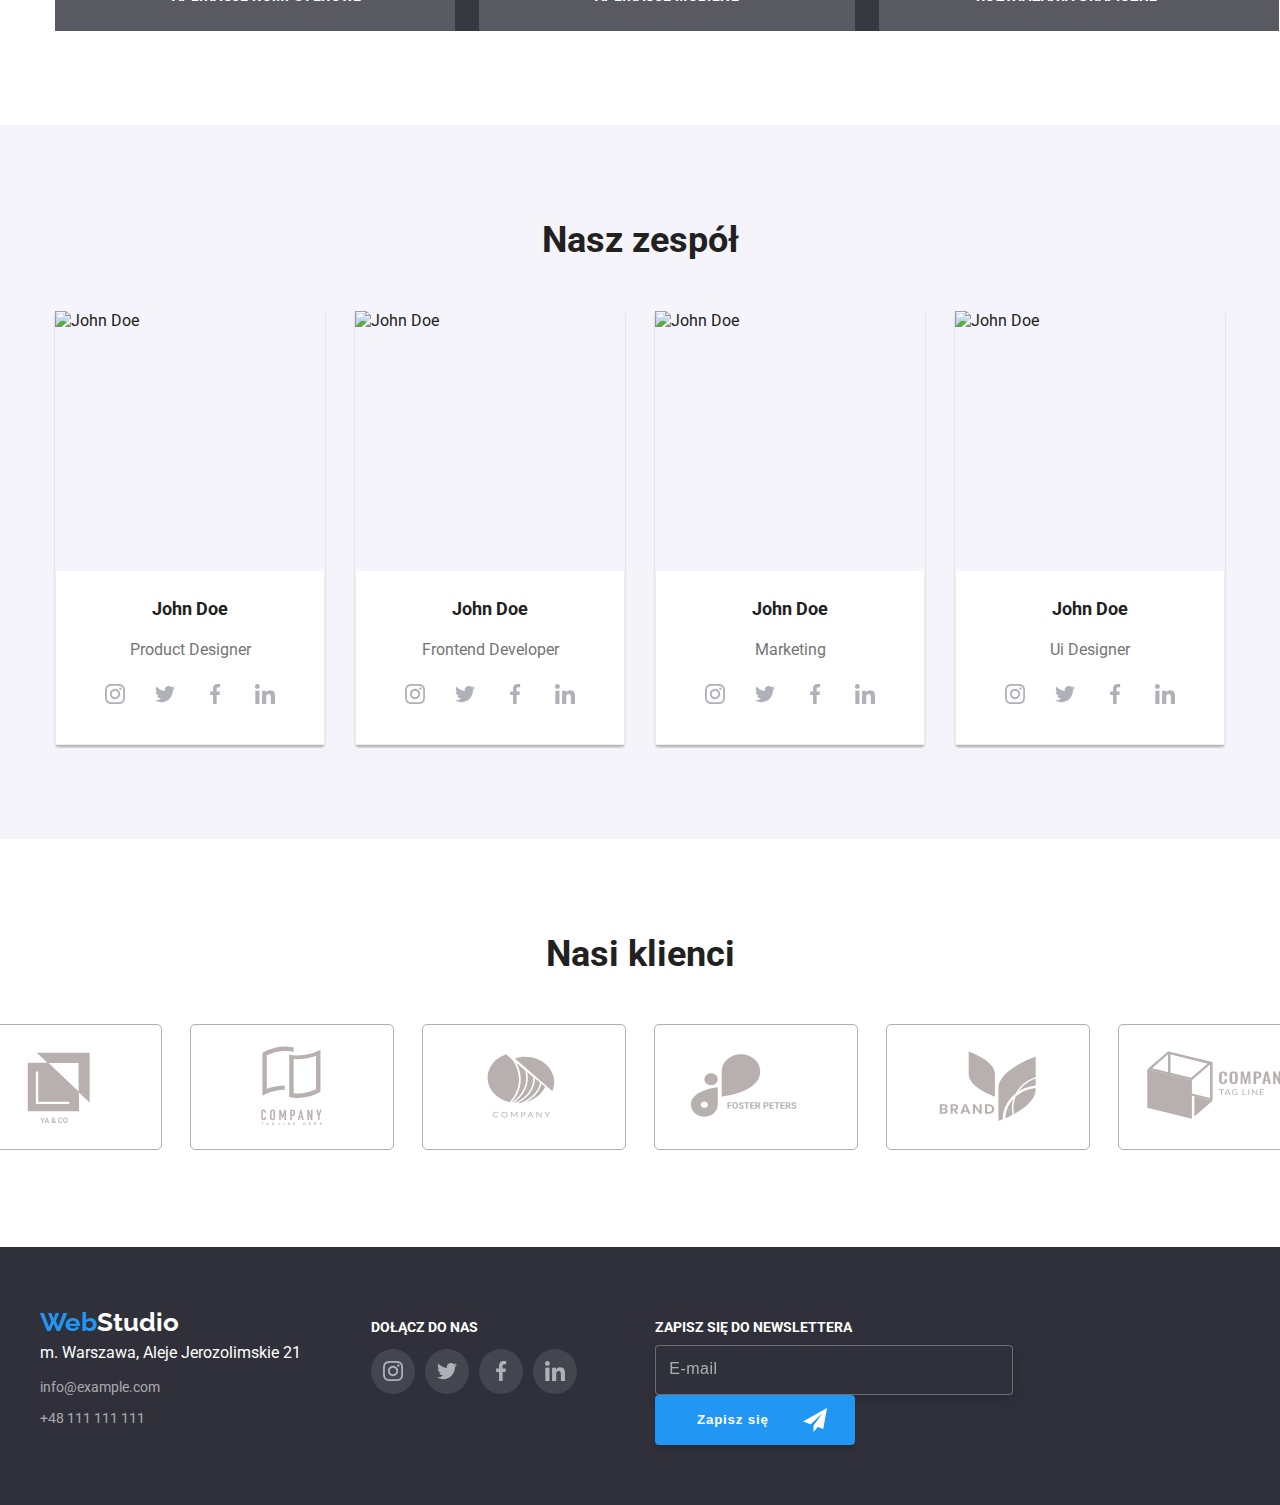
==== commit 37560241: "form" ====
--- a/index.html
+++ b/index.html
@@ -516,7 +516,7 @@
           <div class="input-email-footer">
             <h3 class="sign-up-newsletter">Zapisz się do newslettera</h3>
 
-            <form name="user-email-newsletter" autocomplete="on">
+            <form name="user-email-newsletter" autocomplete="on" method="post">
               <label for="user-email"></label>
               <!-- input zapiz sie do newslettera -->
               <input
@@ -525,6 +525,7 @@
                 id="user-email"
                 placeholder="E-mail"
               />
+            </form>
               <button class="button-email" type="submit">
                 Zapisz się
                 <svg
@@ -545,7 +546,7 @@
                   ></use>
                 </svg>
               </button>
-            </form>
+         
           </div>
         </div>
       </div>
@@ -559,28 +560,31 @@
                 <p>Zostaw swoje dane w formularzu poniżej</p>
 
                 <div class="field" role="group" aria-labelledby="first-name">
+                 <form name="first-name" autocomplete="on" method="post">
                   <label for="first-name">Imie</label>
                   <div class="svg-relative">
-                   <input type="text" id="first-name"/>
-                   <svg class="svg-input" width="12" height="12">
-                    <use href="./images/icons.svg#imie"></use>
-                   </svg>
- 
+                    <input type="text" id="first-name"/>
+                    <svg class="svg-input" width="12" height="12">
+                      <use href="./images/icons.svg#imie"></use>
+                    </svg>
+                  </div>
+                 </form>
                 </div>
-                </div>
 
                 <div class="field" role="group" aria-labelledby="telephone-number">
+                  <form name="phone" autocomplete="on" method="post">
                   <label for="telephone-number">Telefon</label>
                     <div class="svg-relative">
-                      <input class="input-active" type="tel" id="telephone-number"/>
+                      <input type="tel" id="telephone-number"/>
                         <svg class="svg-input" width="13" height="13">
                           <use href="./images/icons.svg#telephone"></use>
                         </svg>
                     </div>
-                  
+                  </form>
                 </div>
 
                 <div class="field" role="group" aria-labelledby="email">
+                  <form name="at-addres" autocomplete="on" method="post">
                   <label for="email">Email</label>
                   <div class="svg-relative">
                     <input type="email" id="email"/>
@@ -588,26 +592,34 @@
                         <use href="./images/icons.svg#email"></use>
                       </svg>
                   </div>
+                  </form>
                 </div>
 
                 <div class="field bottom-texarea" role="group" aria-labelledby="komentarz">
-                  <label for="comment">Komentarz</label>
-                  <textarea id="comment" placeholder="Wprowadz tekst"></textarea>
+                  <form name="user-comment" method="post">
+                    <label for="comment">Komentarz</label>
+                    <textarea id="comment" placeholder="Wprowadz tekst"></textarea>
+                 </form>
+                </div>
+
+                
+                <div class="modal-bottom-flex" role="group" aria-labelledby="akcept-rules">
                   
-                </div>
-
-                
-                <div class="modal-bottom-flex">
                   <label class="custom-check-box">
-                    <input type="checkbox">
-
-                      <svg width="11" height="8">
-                        <use href="./images/icons.svg#check-box"></use>
-                      </svg>
-
-                    <span class="regulamin-font margin-left">Oświadczam iż akceptuję </span> <a class="regulamin-font-link" href="#">Regulamin</a> <span class="regulamin-font"> i </span> <a class="regulamin-font-link" href="#">Politykę Prywatności.</a>
+                    <form name="rules-check" autocomplete="off">
+                    <input  type="checkbox">
+                    </form>
+
+                          <svg width="11" height="8">
+                            <use href="./images/icons.svg#check-box"></use>
+                          </svg>
+
+                        <span class="regulamin-font margin-left">Oświadczam iż akceptuję </span> <a class="regulamin-font-link" href="#">Regulamin</a> <span class="regulamin-font"> i </span> <a class="regulamin-font-link" href="#">Politykę Prywatności.</a>
                   </label>
+            
+
                   <button class="button-modal-submit" type="submit">Wyślij</button>
+               
               </div>
 
 
--- a/css/styles.css
+++ b/css/styles.css
@@ -716,6 +716,7 @@
   height: 120px;
   width: 448px;
   resize: none;
+  transition: border 250ms cubic-bezier(0.4, 0, 0.2, 1);
 }
 
 .field label {
@@ -725,6 +726,11 @@
   letter-spacing: 0.01em;
   color: #757575;
   margin-bottom: 4px;
+  
+}
+
+input{
+  transition: border 250ms cubic-bezier(0.4, 0, 0.2, 1);
 }
 
 /* kontener z pozycjia relatywna */
@@ -732,28 +738,31 @@
   position: relative;
   margin-bottom: 10px;
   border-radius: 4px;
-}
-
-.svg-relative:hover {
-  border: 1px solid #2196f3;
+  width: 100%;
+  
+}
+
+.svg-relative input {
+  width: 100%;
+}
+
+/* hover/ text area & input */
+
+input:hover + .svg-input {
   fill: #2196f3;
 }
 
+input:hover,
 textarea:hover {
   border: 1px solid #2196f3;
-  fill: #2196f3;
-}
-
-.svg-relative input {
-  width: 100%;
-}
-
-/* svg z pozycja absolutna */
+}
+
 .svg-input {
   position: absolute;
   top: 50%;
   left: 15px;
   transform: translateY(-50%);
+  transition: border 250ms cubic-bezier(0.4, 0, 0.2, 1);
 }
 
 textarea::placeholder {
@@ -768,7 +777,6 @@
 
 .custom-check-box {
   position: relative;
-
   display: flex;
   align-items: center;
 }
@@ -785,9 +793,10 @@
 
 .custom-check-box svg {
   position: absolute;
+  opacity: 0;
   top: 4px;
-  opacity: 0;
-  transition: opacity 250ms ease-in-out;
+
+  /* transition: opacity 250ms ease-in-out; */
 }
 
 .custom-check-box input[type="checkbox"]:checked + svg {
@@ -827,12 +836,6 @@
 .margin-left {
   margin-left: 8px;
 }
-
-/* input:focus,
-textarea:focus {
-  border: 1px solid #2196f3;
-  fill: #2196f3;
-} */
 
 .button-modal-submit {
   width: 200px;
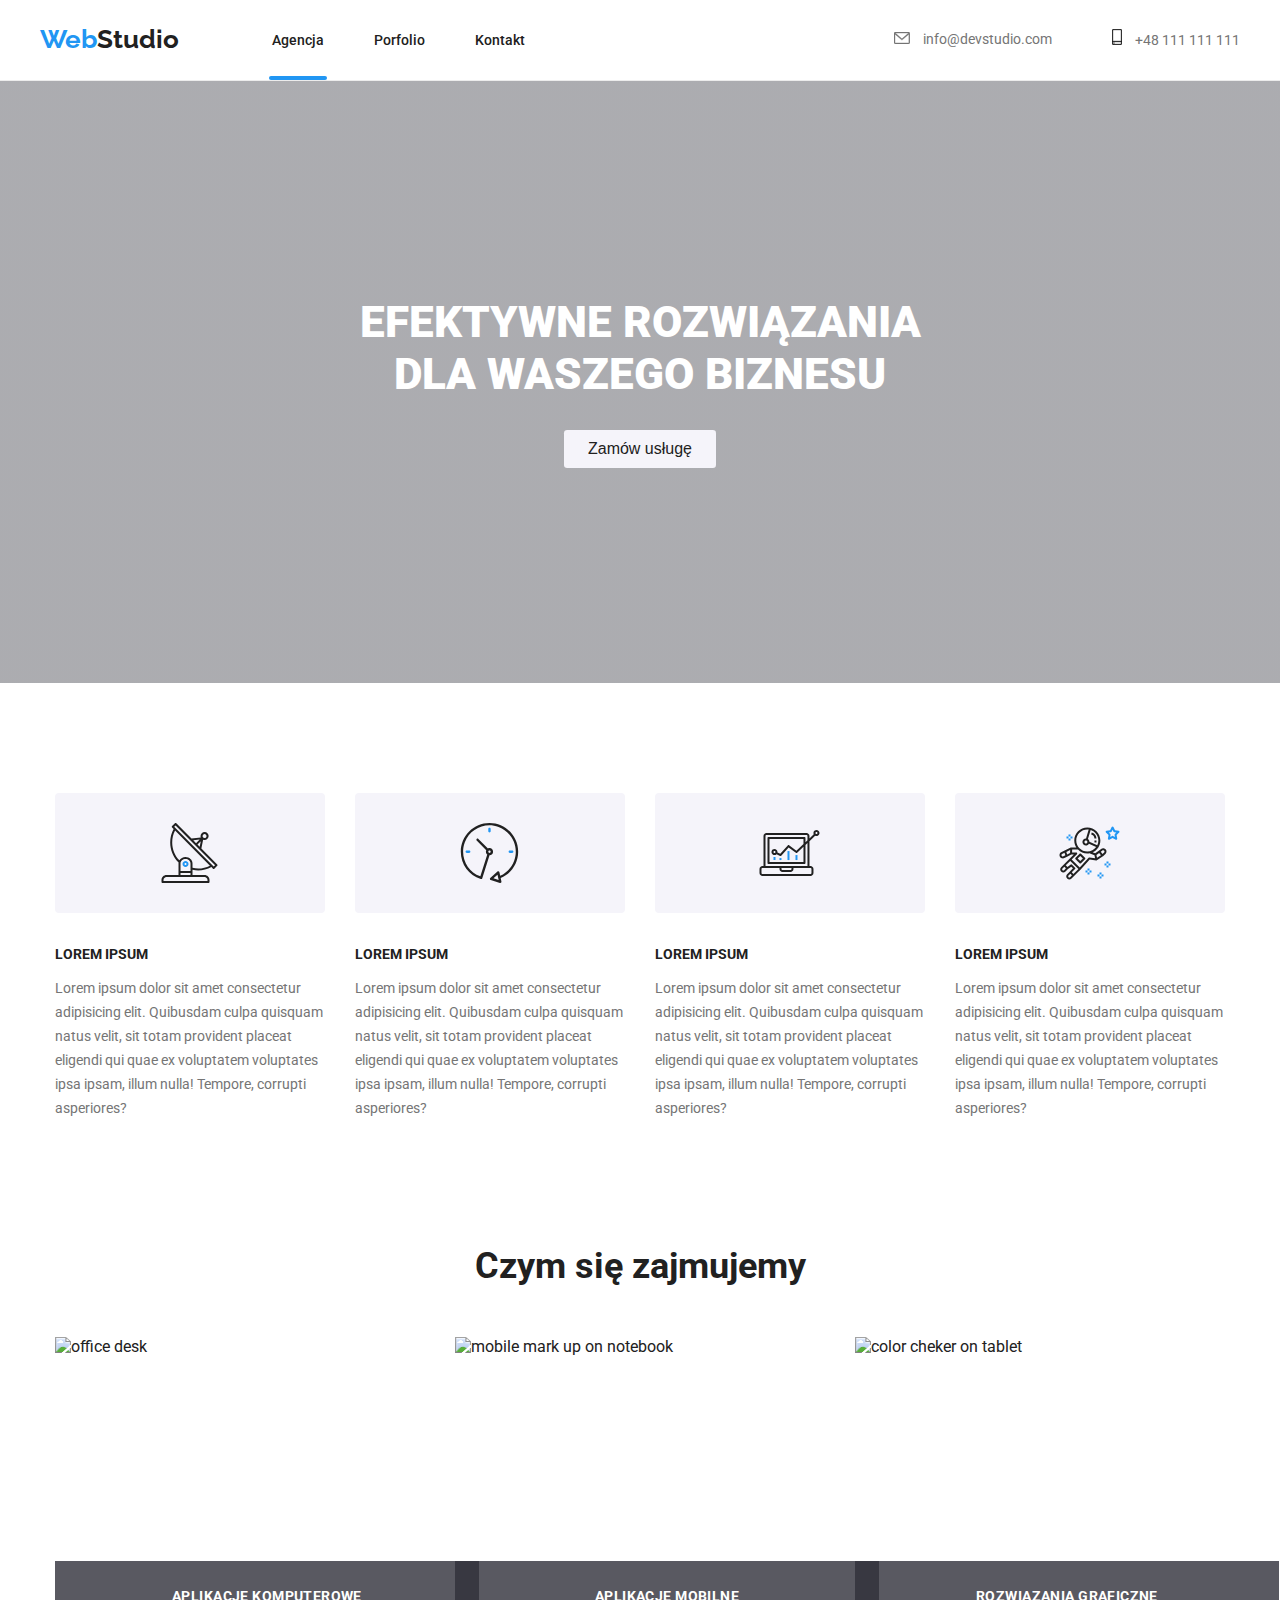
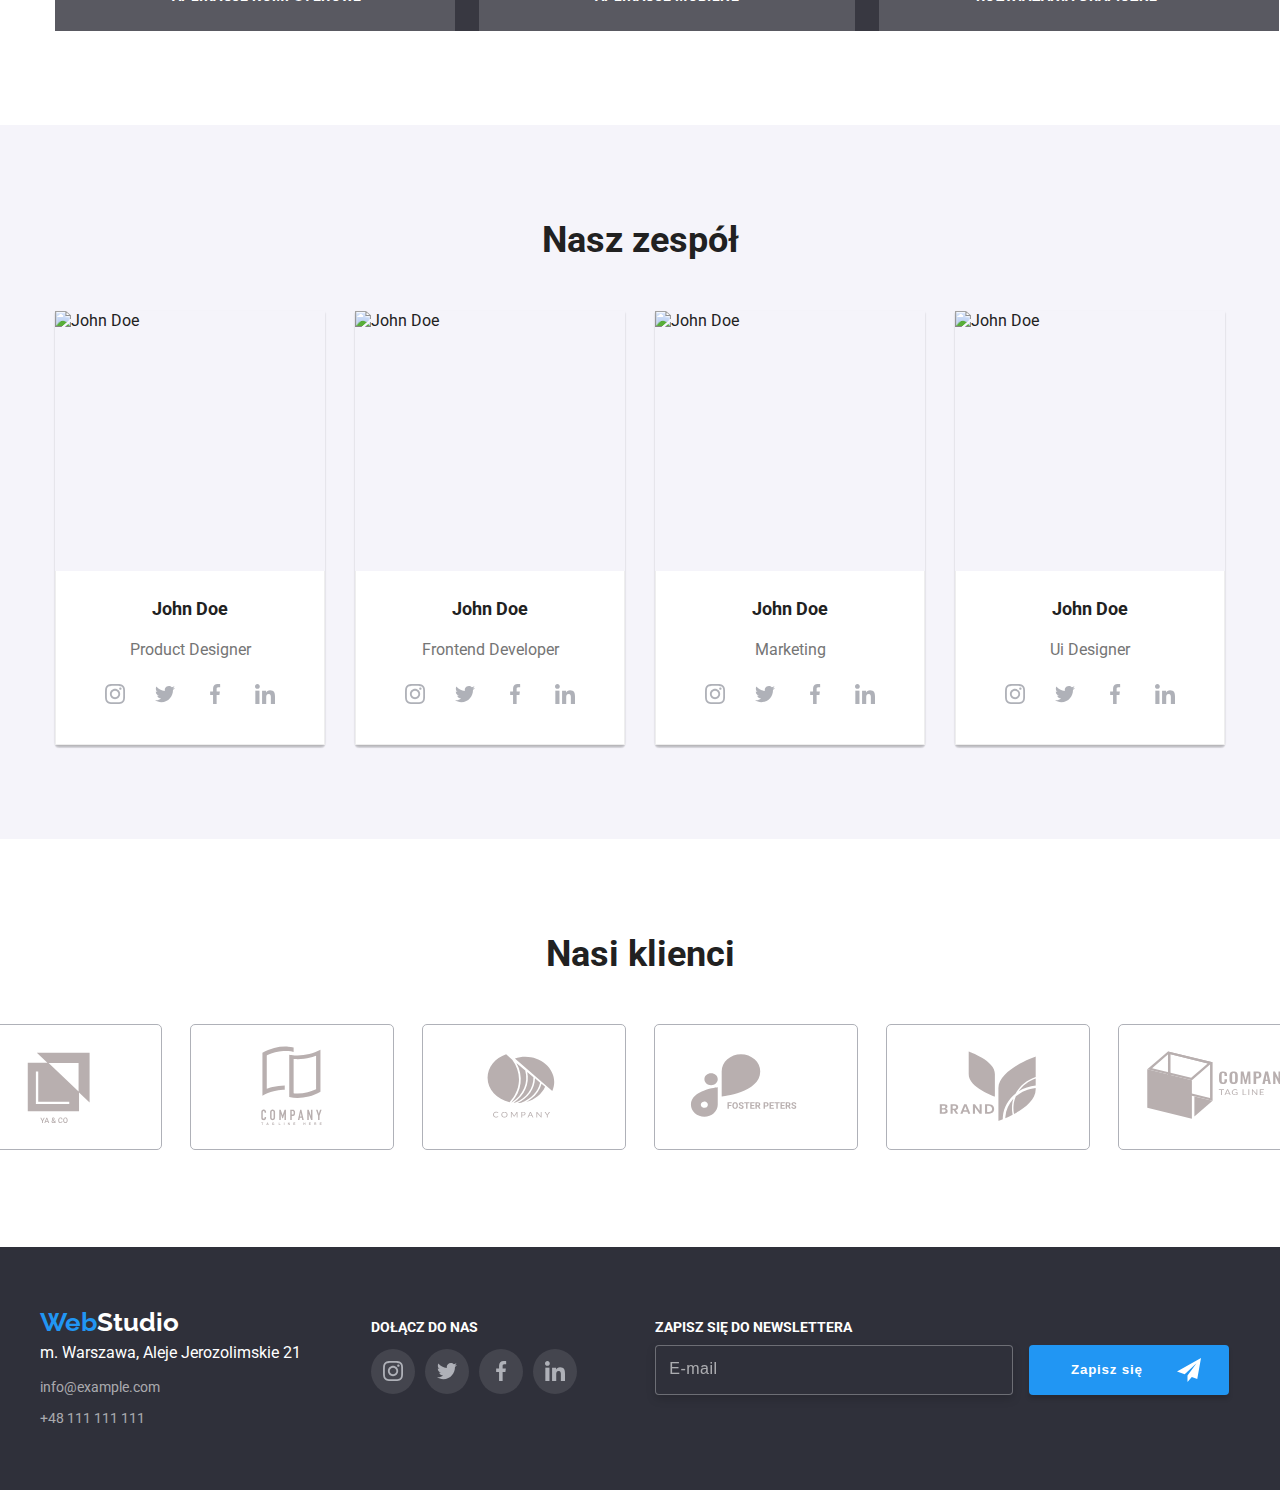
==== commit 11f7bc13: "delete form" ====
--- a/index.html
+++ b/index.html
@@ -82,7 +82,7 @@
         </div>
       </div>
     </header>
-    <!--główny baner-->
+  
 
     <main>
       <section class="image-overlay section">
@@ -99,7 +99,7 @@
         </div>
       </section>
 
-      <!-- sekcja 4* lorem ipsum-->
+      
       <section class="section">
         <div class="container">
           <ul class="lorem-flex">
@@ -201,8 +201,7 @@
           </ul>
         </div>
       </section>
-      <!--sekcja czym sie zajmujemy-->
-
+      
       <section class="section section-pad0">
         <div class="container">
           <h2 class="center">Czym się zajmujemy</h2>
@@ -453,7 +452,7 @@
       </section>
     </main>
 
-    <!--stopka strony-->
+
     <footer class="baground-grey section60">
       <div class="container">
         <div class="flex-footer">
@@ -516,16 +515,16 @@
           <div class="input-email-footer">
             <h3 class="sign-up-newsletter">Zapisz się do newslettera</h3>
 
-            <form name="user-email-newsletter" autocomplete="on" method="post">
+            <!-- <form name="user-email-newsletter" autocomplete="on" method="post"> -->
               <label for="user-email"></label>
-              <!-- input zapiz sie do newslettera -->
+           
               <input
                 class="input-email"
                 type="email"
                 id="user-email"
                 placeholder="E-mail"
               />
-            </form>
+            <!-- </form> -->
               <button class="button-email" type="submit">
                 Zapisz się
                 <svg
@@ -560,7 +559,7 @@
                 <p>Zostaw swoje dane w formularzu poniżej</p>
 
                 <div class="field" role="group" aria-labelledby="first-name">
-                 <form name="first-name" autocomplete="on" method="post">
+                 <!-- <form name="first-name" autocomplete="on" method="post"> -->
                   <label for="first-name">Imie</label>
                   <div class="svg-relative">
                     <input type="text" id="first-name"/>
@@ -568,7 +567,7 @@
                       <use href="./images/icons.svg#imie"></use>
                     </svg>
                   </div>
-                 </form>
+                 <!-- </form> -->
                 </div>
 
                 <div class="field" role="group" aria-labelledby="telephone-number">
@@ -584,7 +583,7 @@
                 </div>
 
                 <div class="field" role="group" aria-labelledby="email">
-                  <form name="at-addres" autocomplete="on" method="post">
+                  <!-- <form name="at-addres" autocomplete="on" method="post"> -->
                   <label for="email">Email</label>
                   <div class="svg-relative">
                     <input type="email" id="email"/>
@@ -592,23 +591,23 @@
                         <use href="./images/icons.svg#email"></use>
                       </svg>
                   </div>
-                  </form>
+                  <!-- </form> -->
                 </div>
 
                 <div class="field bottom-texarea" role="group" aria-labelledby="komentarz">
-                  <form name="user-comment" method="post">
+                  <!-- <form name="user-comment" method="post"> -->
                     <label for="comment">Komentarz</label>
                     <textarea id="comment" placeholder="Wprowadz tekst"></textarea>
-                 </form>
+                 <!-- </form> -->
                 </div>
 
                 
                 <div class="modal-bottom-flex" role="group" aria-labelledby="akcept-rules">
                   
                   <label class="custom-check-box">
-                    <form name="rules-check" autocomplete="off">
+                    <!-- <form name="rules-check" autocomplete="off"> -->
                     <input  type="checkbox">
-                    </form>
+                   
 
                           <svg width="11" height="8">
                             <use href="./images/icons.svg#check-box"></use>
--- a/css/styles.css
+++ b/css/styles.css
@@ -16,7 +16,7 @@
 /*stylizacja przyciskow button*/
 
 .button-2th {
-  color: #212121;
+  color: var(--dark-black);
   background-color: #f5f4fa;
   box-sizing: border-box;
   height: 38px;
@@ -37,7 +37,7 @@
   box-shadow: 0px 3px 1px rgba(0, 0, 0, 0.1), 0px 1px 2px rgba(0, 0, 0, 0.08),
     0px 2px 2px rgba(0, 0, 0, 0.12);
   /*border-radius: 4px;*/
-  background-color: #2196f3;
+  background-color: var(--blue-hover);
 }
 
 .margin-bottom0 {
@@ -77,7 +77,7 @@
   display: block;
   width: 58px;
   height: 4px;
-  background: #2196f3;
+  background: var(--blue-hover);
   right: 50%;
   transform: translatex(50%);
   bottom: -32px;
@@ -347,7 +347,7 @@
 }
 
 .baground {
-  background-color: #2196f3;
+  background-color: var(--blue-hover);
 }
 
 .lorem-flex {
@@ -382,7 +382,7 @@
 }
 
 .tel {
-  stroke: #757575;
+  stroke: var(--gray);
   vertical-align: middle;
   line-height: 1.14;
 }
@@ -392,7 +392,7 @@
 }
 
 .tel:hover {
-  stroke: #2196f3;
+  stroke:  var(--blue-hover);
 }
 
 .image-overlay {
@@ -441,7 +441,7 @@
 
 .our-customers:hover,
 .our-customers:focus {
-  fill: #2196f3;
+  fill: var(--blue-hover);
 }
 
 .blue-logo-dimensions {
@@ -456,7 +456,7 @@
 
 .blue-border:hover,
 .blue-border:focus {
-  outline: 1px solid #2196f3;
+  outline: 1px solid var(--blue-hover);
 }
 
 .flex-footer {
@@ -636,12 +636,12 @@
 }
 
 .input-email:focus {
-  outline: 2px solid #2196f3;
+  outline: 2px solid var(--blue-hover);
 }
 
 .button-email {
   position: relative;
-  background-color: #2196f3;
+  background-color: var(--blue-hover);
   box-shadow: 0px 4px 4px rgba(0, 0, 0, 0.15);
   border-radius: 4px;
   font-weight: 700;
@@ -724,7 +724,7 @@
   font-size: 12px;
   line-height: 14px;
   letter-spacing: 0.01em;
-  color: #757575;
+  color: var(--gray);
   margin-bottom: 4px;
   
 }
@@ -749,12 +749,12 @@
 /* hover/ text area & input */
 
 input:hover + .svg-input {
-  fill: #2196f3;
+  fill: var(--blue-hover);
 }
 
 input:hover,
 textarea:hover {
-  border: 1px solid #2196f3;
+  border: 1px solid var(--blue-hover);
 }
 
 .svg-input {
@@ -801,7 +801,7 @@
 
 .custom-check-box input[type="checkbox"]:checked + svg {
   opacity: 1;
-  background-color: #2196f3;
+  background-color: var(--blue-hover);
   fill: #fff;
   height: 15px;
   width: 16px;
@@ -819,7 +819,7 @@
   font-size: 14px;
   line-height: 24px;
   letter-spacing: 0.03em;
-  color: #757575;
+  color: var(--gray);
   white-space: pre;
 }
 
@@ -830,7 +830,7 @@
   font-size: 14px;
   line-height: 24px;
   letter-spacing: 0.03em;
-  color: #2196f3;
+  color: var(--blue-hover);
 }
 
 .margin-left {
@@ -840,7 +840,7 @@
 .button-modal-submit {
   width: 200px;
   height: 50px;
-  background: #2196f3;
+  background: var(--blue-hover);
   box-shadow: 0px 4px 4px rgba(0, 0, 0, 0.15);
   border-radius: 4px;
   color: #fff;
